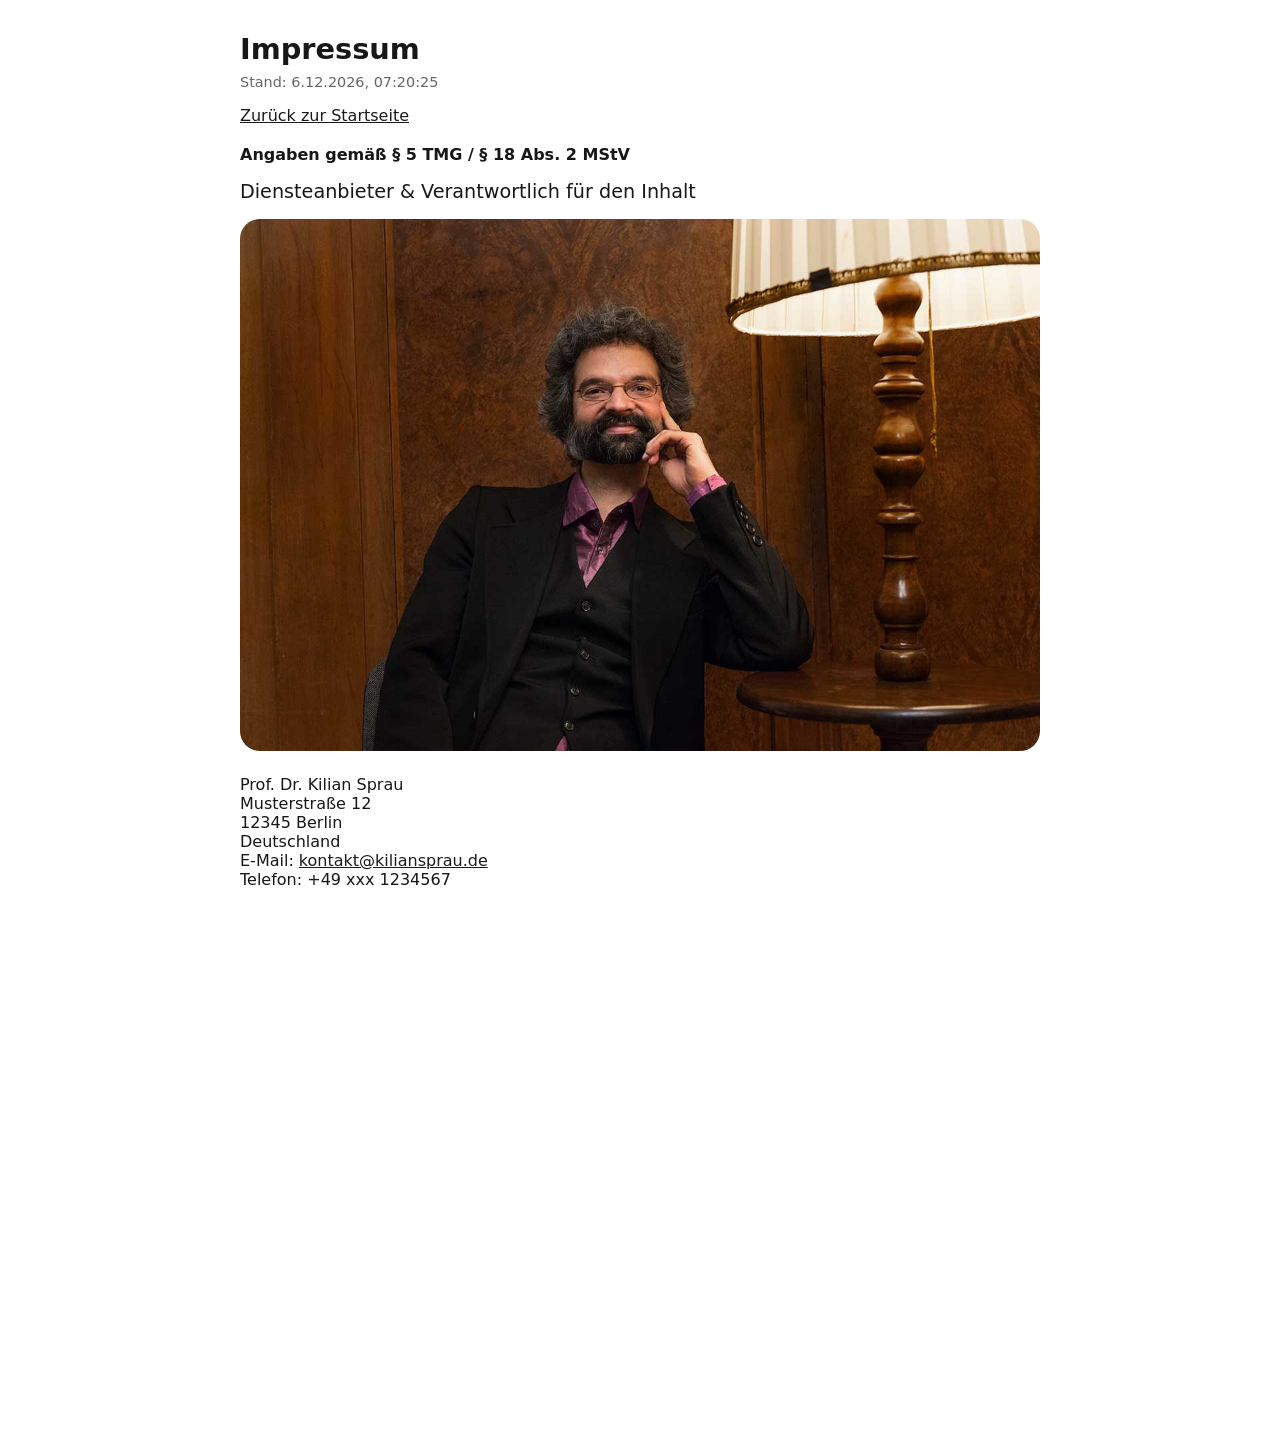
==== impressum/index.html @ 5a208460 "Initial commit" ====
<!DOCTYPE html>
<html lang="de">
<head>
<meta charset="utf-8">
<meta name="viewport" content="width=device-width, initial-scale=1">
<title>Impressum | Kilian Sprau</title>
<meta name="description" content="Impressum von Kilian Sprau.">
<link rel="icon" href="/favicon.ico" sizes="256x256" type="image/x-icon">
<link rel="stylesheet" href="/assets/css/style.css">
</head>
<body>
<main class="main">
<h1 class="u1">Impressum</h1>
<p class="lastUpdate">Stand: <span></span></p>
<a class="backButton" href="/" aria-label="Back-Button">Zur&uuml;ck zur Startseite</a>

<p><strong>Angaben gem&auml;&szlig; &sect; 5 TMG / &sect; 18 Abs. 2 MStV</strong></p>

<h2 class="u2">Diensteanbieter &amp; Verantwortlich f&uuml;r den Inhalt</h2>
<img src="/images/kilian.jpg" alt="Prof. Dr. Kilian Sprau" width="800" height="532" loading="lazy" style="max-width:100%;height:auto;margin-bottom:20px;border-radius:20px">
<p>Prof. Dr. Kilian Sprau<br>Musterstra&szlig;e 12<br>12345 Berlin<br>Deutschland</p>
<p>E-Mail: <a href="mailto:kontakt@kiliansprau.de">kontakt@kiliansprau.de</a><br>Telefon: +49 xxx 1234567</p>

<h2 class="u2">Hinweis zur Art der Website</h2>
<p>Dies ist eine private, nicht-kommerzielle Website.</p>

<h2 class="u2">EU-Streitschlichtung</h2>
<p>Online-Streitbeilegung: <a href="https://ec.europa.eu/consumers/odr" target="_blank" rel="noopener noreferrer">https://ec.europa.eu/consumers/odr</a>.</p>

<h2 class="u2">Haftung f&uuml;r Inhalte</h2>
<p>Als Diensteanbieter bin ich gem&auml;&szlig; &sect; 7 Abs. 1 TMG f&uuml;r eigene Inhalte verantwortlich.</p>

<h2 class="u2">Haftung f&uuml;r Links</h2>
<p>Diese Website enth&auml;lt ggf. Links zu externen Seiten.</p>

<h2 class="u2">Urheberrecht</h2>
<p>Alle Textinhalte der Website k&ouml;nnen unter CC BY verwendet werden.</p>
<p>Die Bilder der CD-Cover unterliegen dem deutschen Urheberrecht.</p>
<p>Die Bilder der Startseite: &copy;<a href="https://kaiser-ulrich.de">ulrich kAIser</a>, auf Grundlage einer Fotoserie von Vreni Arbes</p>
</main>
<script src="/assets/js/main.js" defer></script>
</body>
</html>
---- assets/css/style.css ----
/* Geist Sans (self-hosted, subset to the ranges actually used) */
@font-face{
  font-family:"Geist";
  font-style:normal;
  font-weight:100 900;
  font-display:swap;
  src:url("../fonts/geist-sans-cyrillic.woff2") format("woff2");
  unicode-range:U+0301,U+0400-045F,U+0490-0491,U+04B0-04B1,U+2116;
}
@font-face{
  font-family:"Geist";
  font-style:normal;
  font-weight:100 900;
  font-display:swap;
  src:url("../fonts/geist-sans-latin-ext.woff2") format("woff2");
  unicode-range:U+0100-02BA,U+02BD-02C5,U+02C7-02CC,U+02CE-02D7,U+02DD-02FF,U+0304,U+0308,U+0329,U+1D00-1DBF,U+1E00-1E9F,U+1EF2-1EFF,U+2020,U+20A0-20AB,U+20AD-20C0,U+2113,U+2C60-2C7F,U+A720-A7FF;
}
@font-face{
  font-family:"Geist";
  font-style:normal;
  font-weight:100 900;
  font-display:swap;
  src:url("../fonts/geist-sans-latin.woff2") format("woff2");
  unicode-range:U+00-FF,U+0131,U+0152-0153,U+02BB-02BC,U+02C6,U+02DA,U+02DC,U+0304,U+0308,U+0329,U+2000-206F,U+20AC,U+2122,U+2191,U+2193,U+2212,U+2215,U+FEFF,U+FFFD;
}

:root{
  --background:#fff;
  --foreground:#171717;
  --muted:#6b7280;
  --radius:16px;
}

*{box-sizing:border-box;margin:0;padding:0}
a{color:#1a1a1a}
html,body{width:100%;height:100%;margin:0;overflow-x:hidden;overflow-y:auto}
body{
  color:var(--foreground);
  background:var(--background);
  font-family:"Geist",system-ui,-apple-system,"Segoe UI",Roboto,Arial,sans-serif;
  -webkit-font-smoothing:antialiased;
  -moz-osx-font-smoothing:grayscale;
  min-height:100dvh;
  padding-bottom:100px;
  display:grid;
}

.u1{margin-bottom:.5rem;font-size:1.8rem;font-weight:700}
.u2{margin:1rem 0;font-size:1.2rem;font-weight:400}

.main{
  max-width:1200px;
  margin:2rem auto;
  padding:0 1rem;
  font-family:system-ui,-apple-system,BlinkMacSystemFont,"Segoe UI",Roboto,"Noto Sans",Ubuntu,Cantarell,"Helvetica Neue",sans-serif;
}
.main ul{padding-left:1.2rem;list-style:inside}

.container{display:flex;flex-flow:wrap;justify-content:flex-start;gap:6px}

.break{
  width:100%;
  margin-bottom:20px;
  margin-left:20px;
  padding-bottom:20px;
  border-bottom:1px solid gray;
}

.articleEntry{
  min-width:250px;
  margin-bottom:1rem;
  padding:1rem;
  border:1px solid #e5e7eb;
  border-radius:12px;
}
.articleEntry div{
  display:flex;
  align-items:center;
  gap:8px;
  margin-bottom:8px;
}

.altArticleEntry{
  display:flex;
  flex-wrap:nowrap;
  gap:12px;
  margin-bottom:20px;
  margin-left:20px;
}

.typeStyle{
  padding:2px 8px;
  border:1px solid #e3e3e3;
  border-radius:999px;
  font-size:12px;
}

.errorColor{color:#b00020}
.backButton{display:block;margin-bottom:20px}
.lastUpdate{margin-bottom:1rem;font-size:.9rem;opacity:.65}

@media (max-width:600px){
  .altArticleEntry{flex-direction:column}
}

@media (prefers-color-scheme:dark){
  html{color-scheme:dark}
}

/* Homepage */
.home-wrapper{
  display:grid;
  grid-row:2;
  place-self:center;
  place-items:center;
  padding:max(1rem,min(2vw,2rem));
}
.home-container{width:min(1100px,100%)}
.home-header{text-align:center;margin-bottom:2rem}
.home-header h1{margin:0 0 4rem;font-size:max(1.6rem,min(3vw,2.4rem))}
.home-header p{margin:0 0 1rem;color:var(--muted)}

.home-grid{
  display:grid;
  grid-template-columns:repeat(3,minmax(0,1fr));
  align-items:stretch;
  gap:max(12px,min(2vw,20px));
}

.home-card{
  display:flex;
  flex-direction:column;
  gap:.75rem;
  padding:1.2rem;
  border-radius:var(--radius);
  border:1px solid rgba(0,0,0,.08);
  background:linear-gradient(rgba(0,0,0,.02),rgba(0,0,0,.01));
  box-shadow:0 10px 25px rgba(0,0,0,.08);
  transition:transform .25s,box-shadow .25s,border-color .25s;
}
.home-card:hover{
  border-color:rgba(59,130,246,.35);
  transform:translateY(-3px);
  box-shadow:0 16px 40px rgba(0,0,0,.15);
}
.home-card img{display:block;width:100%;height:auto;color:transparent}
.home-card p{margin:0;color:var(--muted)}
.home-card a{
  align-self:start;
  width:100%;
  margin:0 auto;
  padding:.6rem .9rem;
  border:1px solid rgba(0,0,0,.12);
  border-radius:calc(var(--radius) - 6px);
  background:rgba(0,0,0,.02);
  color:var(--fg,var(--foreground));
  text-align:center;
  text-decoration:none;
  font-weight:600;
  transition:background .2s,border-color .2s;
}
.home-card a:hover{
  background:rgba(59,130,246,.12);
  border-color:rgba(59,130,246,.55);
}

.home-footer{
  display:flex;
  grid-row:3;
  justify-self:center;
  gap:24px;
}
.home-footer a{display:flex;align-items:center;gap:8px}
@media (hover:hover) and (pointer:fine){
  .home-footer a:hover{text-underline-offset:4px;text-decoration:underline}
}

@media (max-width:900px){
  .home-grid{grid-template-columns:repeat(2,1fr)}
}
@media (max-width:600px){
  .home-grid{grid-template-columns:1fr}
}

@media (prefers-color-scheme:dark){
  .home-card{
    background:linear-gradient(rgba(255,255,255,.06),rgba(255,255,255,.02));
    border-color:rgba(255,255,255,.08);
    box-shadow:0 10px 25px rgba(0,0,0,.25);
  }
  .home-card:hover{
    border-color:rgba(59,130,246,.45);
    box-shadow:0 16px 40px rgba(0,0,0,.35);
  }
  .home-card a{
    background:rgba(255,255,255,.02);
    border-color:rgba(255,255,255,.12);
  }
}

/* 404 page */
.notfound{
  height:100vh;
  display:flex;
  flex-direction:column;
  align-items:center;
  justify-content:center;
  text-align:center;
  font-family:system-ui,"Segoe UI",Roboto,Helvetica,Arial,sans-serif,"Apple Color Emoji","Segoe UI Emoji";
}
.notfound-h1{
  display:inline-block;
  margin:0 20px 0 0;
  padding:0 23px 0 0;
  border-right:1px solid rgba(0,0,0,.3);
  font-size:24px;
  font-weight:500;
  vertical-align:top;
  line-height:49px;
}
.notfound-sub{display:inline-block}
.notfound-sub h2{margin:0;font-size:14px;font-weight:400;line-height:49px}
@media (prefers-color-scheme:dark){
  .notfound-h1{border-right-color:rgba(255,255,255,.3)}
}
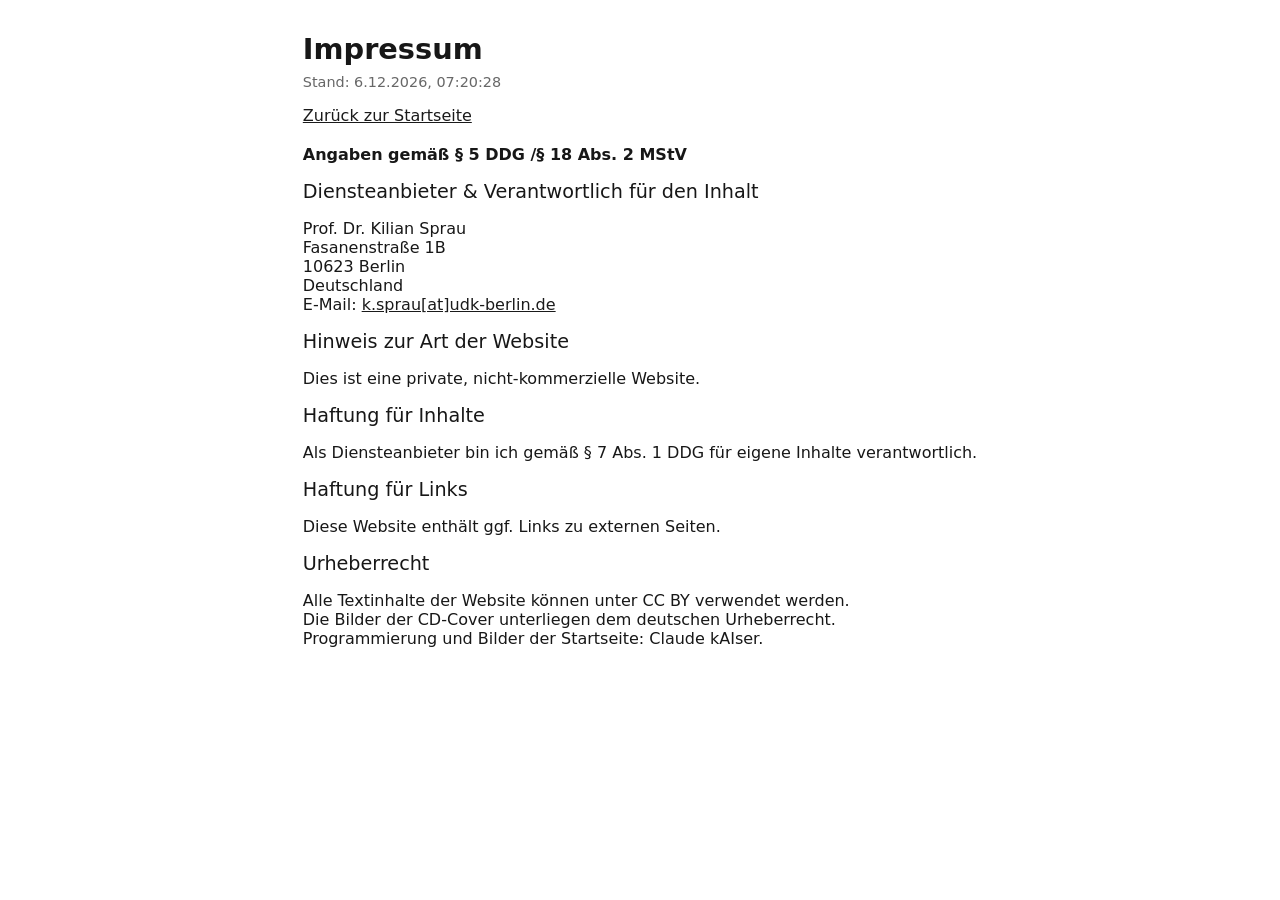
==== commit 306af328: "Add files via upload Impressum aktualisiert 20261030" ====
--- a/impressum/index.html
+++ b/impressum/index.html
@@ -1,43 +1,39 @@
-<!DOCTYPE html>
-<html lang="de">
-<head>
-<meta charset="utf-8">
-<meta name="viewport" content="width=device-width, initial-scale=1">
-<title>Impressum | Kilian Sprau</title>
-<meta name="description" content="Impressum von Kilian Sprau.">
-<link rel="icon" href="/favicon.ico" sizes="256x256" type="image/x-icon">
-<link rel="stylesheet" href="/assets/css/style.css">
-</head>
-<body>
-<main class="main">
-<h1 class="u1">Impressum</h1>
-<p class="lastUpdate">Stand: <span></span></p>
-<a class="backButton" href="/" aria-label="Back-Button">Zur&uuml;ck zur Startseite</a>
-
-<p><strong>Angaben gem&auml;&szlig; &sect; 5 TMG / &sect; 18 Abs. 2 MStV</strong></p>
-
-<h2 class="u2">Diensteanbieter &amp; Verantwortlich f&uuml;r den Inhalt</h2>
-<img src="/images/kilian.jpg" alt="Prof. Dr. Kilian Sprau" width="800" height="532" loading="lazy" style="max-width:100%;height:auto;margin-bottom:20px;border-radius:20px">
-<p>Prof. Dr. Kilian Sprau<br>Musterstra&szlig;e 12<br>12345 Berlin<br>Deutschland</p>
-<p>E-Mail: <a href="mailto:kontakt@kiliansprau.de">kontakt@kiliansprau.de</a><br>Telefon: +49 xxx 1234567</p>
-
-<h2 class="u2">Hinweis zur Art der Website</h2>
-<p>Dies ist eine private, nicht-kommerzielle Website.</p>
-
-<h2 class="u2">EU-Streitschlichtung</h2>
-<p>Online-Streitbeilegung: <a href="https://ec.europa.eu/consumers/odr" target="_blank" rel="noopener noreferrer">https://ec.europa.eu/consumers/odr</a>.</p>
-
-<h2 class="u2">Haftung f&uuml;r Inhalte</h2>
-<p>Als Diensteanbieter bin ich gem&auml;&szlig; &sect; 7 Abs. 1 TMG f&uuml;r eigene Inhalte verantwortlich.</p>
-
-<h2 class="u2">Haftung f&uuml;r Links</h2>
-<p>Diese Website enth&auml;lt ggf. Links zu externen Seiten.</p>
-
-<h2 class="u2">Urheberrecht</h2>
-<p>Alle Textinhalte der Website k&ouml;nnen unter CC BY verwendet werden.</p>
-<p>Die Bilder der CD-Cover unterliegen dem deutschen Urheberrecht.</p>
-<p>Die Bilder der Startseite: &copy;<a href="https://kaiser-ulrich.de">ulrich kAIser</a>, auf Grundlage einer Fotoserie von Vreni Arbes</p>
-</main>
-<script src="/assets/js/main.js" defer></script>
-</body>
-</html>
+<!DOCTYPE html>
+<html lang="de">
+<head>
+<meta charset="utf-8">
+<meta name="viewport" content="width=device-width, initial-scale=1">
+<title>Impressum | Kilian Sprau</title>
+<meta name="description" content="Impressum von Kilian Sprau.">
+<link rel="icon" href="/favicon.ico" sizes="256x256" type="image/x-icon">
+<link rel="stylesheet" href="/assets/css/style.css">
+</head>
+<body>
+<main class="main">
+<h1 class="u1">Impressum</h1>
+<p class="lastUpdate">Stand: <span></span></p>
+<a class="backButton" href="/" aria-label="Back-Button">Zur&uuml;ck zur Startseite</a>
+
+<p><strong>Angaben gem&auml;&szlig; &sect; 5 DDG /&sect; 18 Abs. 2 MStV</strong></p>
+
+<h2 class="u2">Diensteanbieter &amp; Verantwortlich f&uuml;r den Inhalt</h2>
+<p>Prof. Dr. Kilian Sprau<br>Fasanenstra&szlig;e 1B<br>10623 Berlin<br>Deutschland</p>
+<p>E-Mail: <a href="mailto:kontakt@kiliansprau.de">k.sprau[at]udk-berlin.de</a></p>
+
+<h2 class="u2">Hinweis zur Art der Website</h2>
+<p>Dies ist eine private, nicht-kommerzielle Website.</p>
+
+<h2 class="u2">Haftung f&uuml;r Inhalte</h2>
+<p>Als Diensteanbieter bin ich gem&auml;&szlig; &sect; 7 Abs. 1 DDG f&uuml;r eigene Inhalte verantwortlich.</p>
+
+<h2 class="u2">Haftung f&uuml;r Links</h2>
+<p>Diese Website enth&auml;lt ggf. Links zu externen Seiten.</p>
+
+<h2 class="u2">Urheberrecht</h2>
+<p>Alle Textinhalte der Website k&ouml;nnen unter CC BY verwendet werden.</p>
+<p>Die Bilder der CD-Cover unterliegen dem deutschen Urheberrecht.</p>
+<p>Programmierung und Bilder der Startseite: Claude kAIser.</p>
+</main>
+<script src="/assets/js/main.js" defer></script>
+</body>
+</html>
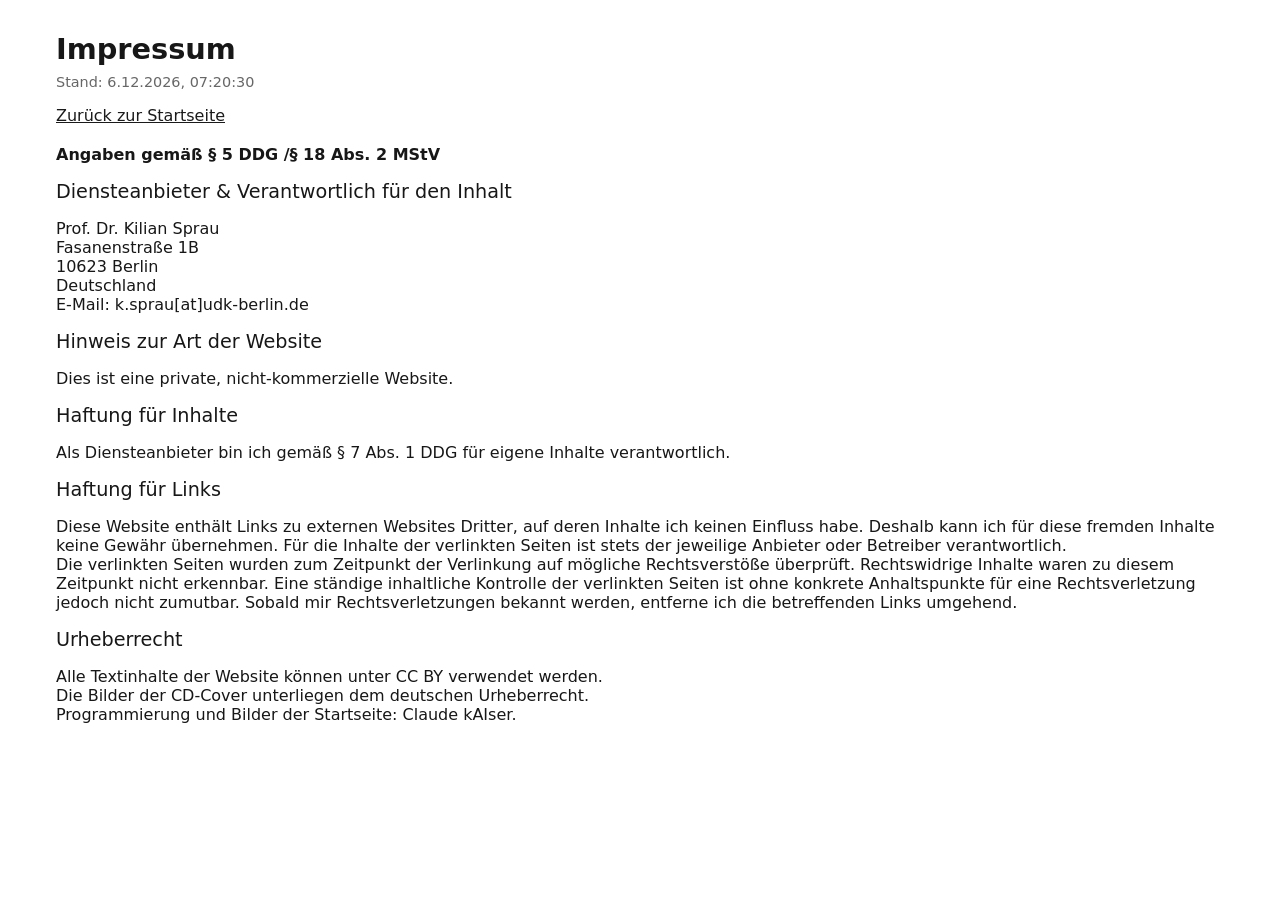
==== commit e1c906bb: "Add files via upload Und wieder aktualisiert 20261030" ====
--- a/impressum/index.html
+++ b/impressum/index.html
@@ -18,7 +18,7 @@
 
 <h2 class="u2">Diensteanbieter &amp; Verantwortlich f&uuml;r den Inhalt</h2>
 <p>Prof. Dr. Kilian Sprau<br>Fasanenstra&szlig;e 1B<br>10623 Berlin<br>Deutschland</p>
-<p>E-Mail: <a href="mailto:kontakt@kiliansprau.de">k.sprau[at]udk-berlin.de</a></p>
+<p>E-Mail: <span style="-webkit-user-select:none;user-select:none">k.sprau[at]udk-berlin.de</span></p>
 
 <h2 class="u2">Hinweis zur Art der Website</h2>
 <p>Dies ist eine private, nicht-kommerzielle Website.</p>
@@ -27,7 +27,8 @@
 <p>Als Diensteanbieter bin ich gem&auml;&szlig; &sect; 7 Abs. 1 DDG f&uuml;r eigene Inhalte verantwortlich.</p>
 
 <h2 class="u2">Haftung f&uuml;r Links</h2>
-<p>Diese Website enth&auml;lt ggf. Links zu externen Seiten.</p>
+<p>Diese Website enth&auml;lt Links zu externen Websites Dritter, auf deren Inhalte ich keinen Einfluss habe. Deshalb kann ich f&uuml;r diese fremden Inhalte keine Gew&auml;hr &uuml;bernehmen. F&uuml;r die Inhalte der verlinkten Seiten ist stets der jeweilige Anbieter oder Betreiber verantwortlich.</p>
+<p>Die verlinkten Seiten wurden zum Zeitpunkt der Verlinkung auf m&ouml;gliche Rechtsverst&ouml;&szlig;e &uuml;berpr&uuml;ft. Rechtswidrige Inhalte waren zu diesem Zeitpunkt nicht erkennbar. Eine st&auml;ndige inhaltliche Kontrolle der verlinkten Seiten ist ohne konkrete Anhaltspunkte f&uuml;r eine Rechtsverletzung jedoch nicht zumutbar. Sobald mir Rechtsverletzungen bekannt werden, entferne ich die betreffenden Links umgehend.</p>
 
 <h2 class="u2">Urheberrecht</h2>
 <p>Alle Textinhalte der Website k&ouml;nnen unter CC BY verwendet werden.</p>
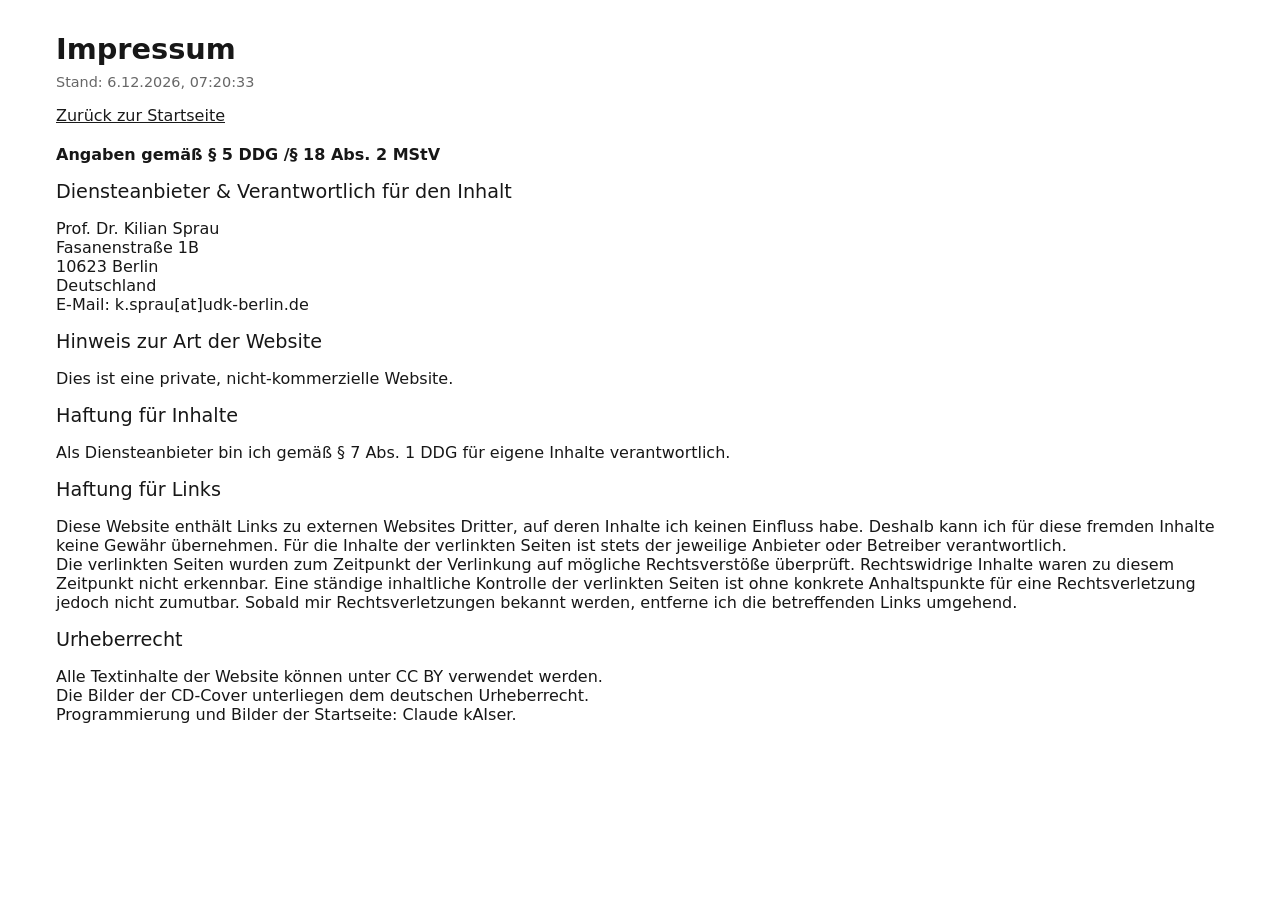
==== commit 3b6a7ed7: "Add files via upload Aktualisiert 20261030" ====
--- a/impressum/index.html
+++ b/impressum/index.html
@@ -7,6 +7,10 @@
 <meta name="description" content="Impressum von Kilian Sprau.">
 <link rel="icon" href="/favicon.ico" sizes="256x256" type="image/x-icon">
 <link rel="stylesheet" href="/assets/css/style.css">
+<style>
+.email-protected::before{content:"k.sprau[at]"}
+.email-protected::after{content:"udk-berlin.de"}
+</style>
 </head>
 <body>
 <main class="main">
@@ -18,7 +22,7 @@
 
 <h2 class="u2">Diensteanbieter &amp; Verantwortlich f&uuml;r den Inhalt</h2>
 <p>Prof. Dr. Kilian Sprau<br>Fasanenstra&szlig;e 1B<br>10623 Berlin<br>Deutschland</p>
-<p>E-Mail: <span style="-webkit-user-select:none;user-select:none">k.sprau[at]udk-berlin.de</span></p>
+<p>E-Mail: <span class="email-protected"></span></p>
 
 <h2 class="u2">Hinweis zur Art der Website</h2>
 <p>Dies ist eine private, nicht-kommerzielle Website.</p>
